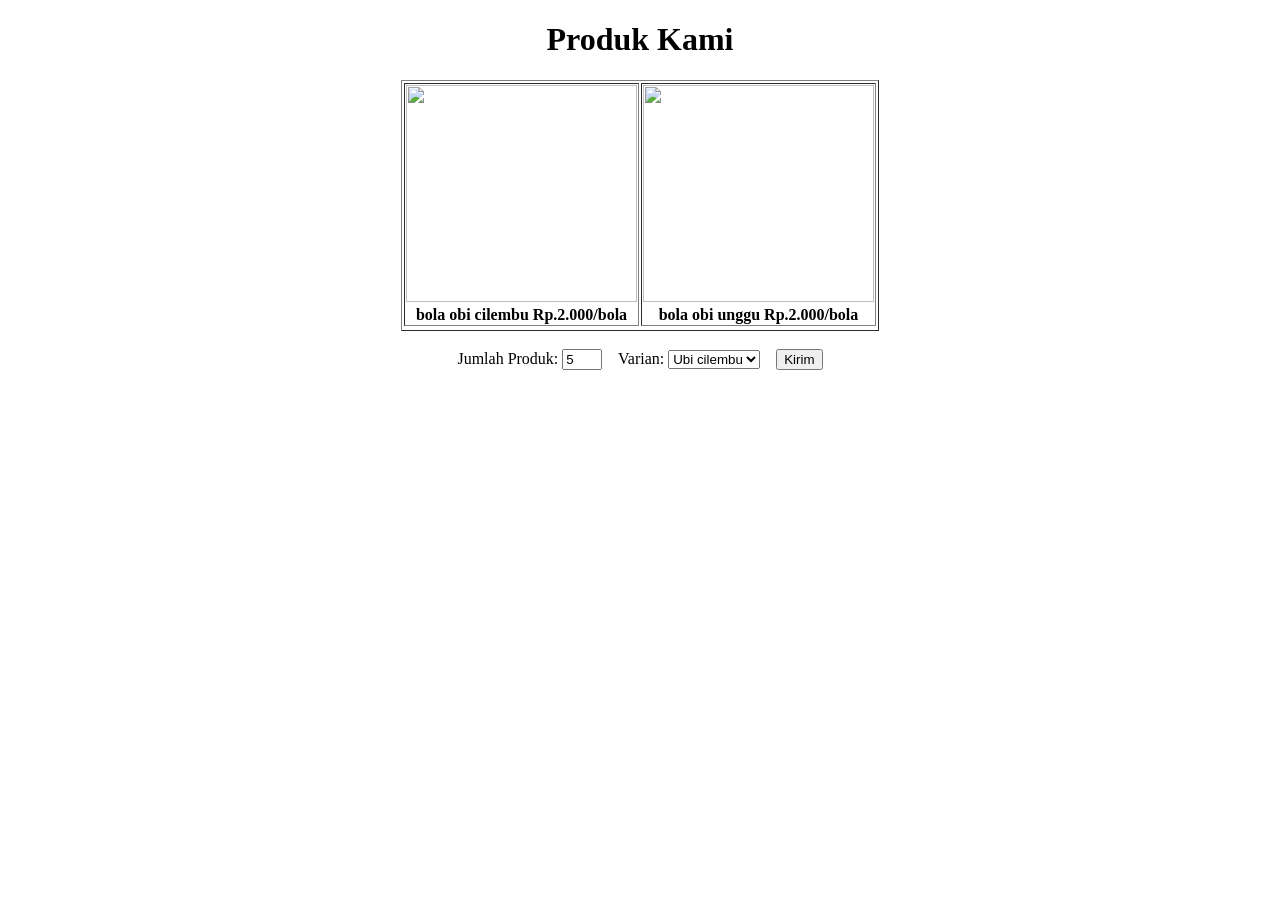
==== products2.html @ 0440ca09 "Add files via upload" ====
<!DOCTYPE html>
<html lang="id">
  <head>
    <title>.:: Katalog Produk Freeze-Dried ::.</title>
  </head>
  <body>

    <h1 align="center">Produk Kami</h1>
    <table border="1" align="center">
      <tr>
        <td align="center">
          <img src="bolaobicilembu.jpg" width="231" height="217"><br>
          <b>bola obi cilembu Rp.2.000/bola</b>
        </td>
        <td align="center">
          <img src="bolaobiungu.jpg" width="231" height="217"><br>
          <b>bola obi unggu Rp.2.000/bola</b>
        </td>
      </tr>
      <tr>

    </table>

    <br>

    <!-- Form berjejer ke samping -->
    <form action="#" method="get" align="center">
      
      <!-- Jumlah -->
      <label for="angka">Jumlah Produk:</label>
      <input type="number" id="angka" name="angka" min="1" max="2" step="1" value="5">

      &nbsp;&nbsp;

      <!-- Varian -->
      <label for="rasa">Varian:</label>
      <select id="rasa" name="rasa">
        <option value="Bola obi cilembu">Ubi cilembu</option>
        <option value="bola obi unggu">Ubi unggu</option>
      </select>

      &nbsp;&nbsp;

      <!-- Tombol Kirim -->
      <button type="submit">Kirim</button>

    </form>

  </body>
</html>
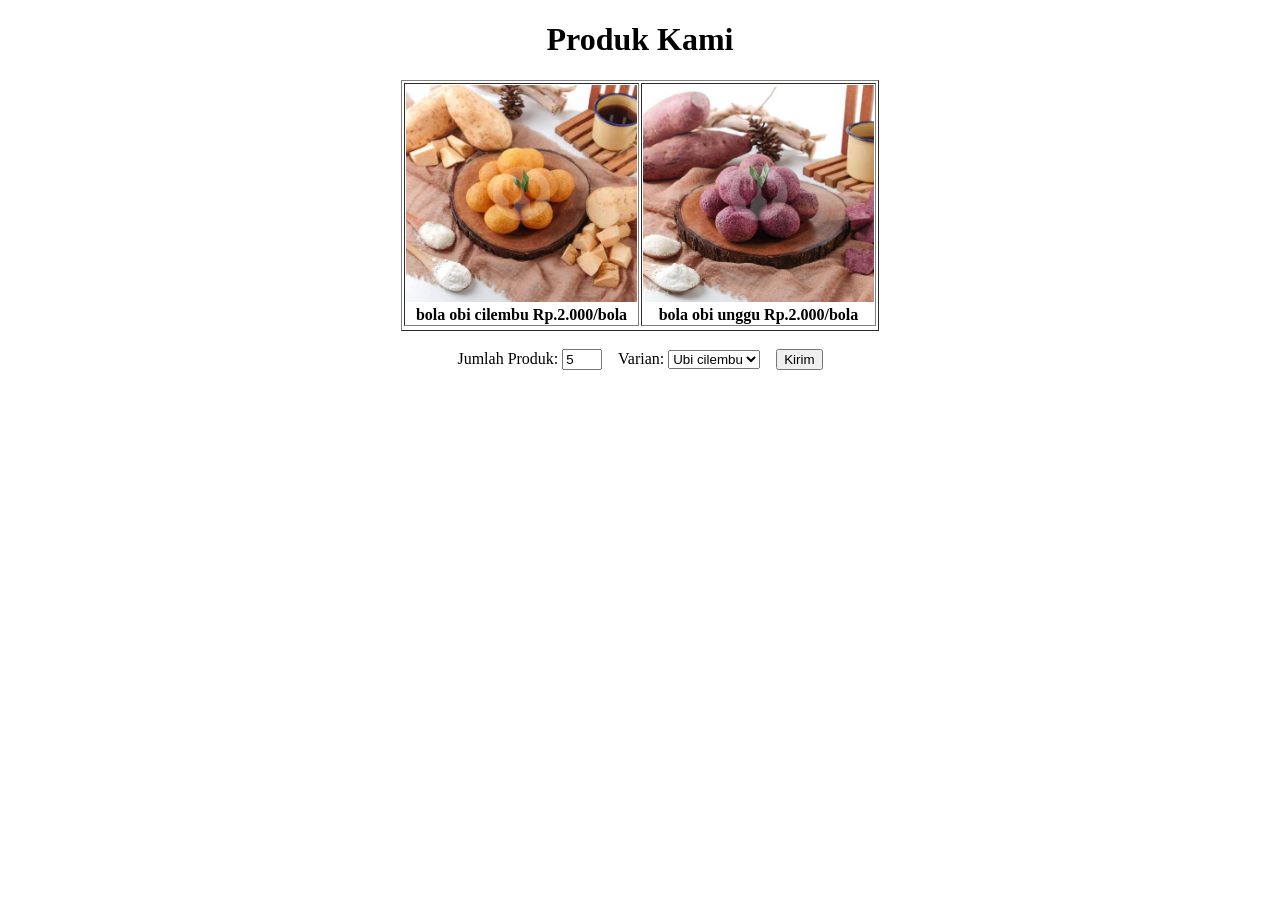
==== commit 08e179d2: "Fix product image extensions to match JPEG files" ====
--- a/products2.html
+++ b/products2.html
@@ -1,50 +1,48 @@
-<!DOCTYPE html>
-<html lang="id">
-  <head>
-    <title>.:: Katalog Produk Freeze-Dried ::.</title>
-  </head>
-  <body>
-
-    <h1 align="center">Produk Kami</h1>
-    <table border="1" align="center">
-      <tr>
-        <td align="center">
-          <img src="bolaobicilembu.jpg" width="231" height="217"><br>
-          <b>bola obi cilembu Rp.2.000/bola</b>
-        </td>
-        <td align="center">
-          <img src="bolaobiungu.jpg" width="231" height="217"><br>
-          <b>bola obi unggu Rp.2.000/bola</b>
-        </td>
-      </tr>
-      <tr>
-
-    </table>
-
-    <br>
-
-    <!-- Form berjejer ke samping -->
-    <form action="#" method="get" align="center">
-      
-      <!-- Jumlah -->
-      <label for="angka">Jumlah Produk:</label>
-      <input type="number" id="angka" name="angka" min="1" max="2" step="1" value="5">
-
-      &nbsp;&nbsp;
-
-      <!-- Varian -->
-      <label for="rasa">Varian:</label>
-      <select id="rasa" name="rasa">
-        <option value="Bola obi cilembu">Ubi cilembu</option>
-        <option value="bola obi unggu">Ubi unggu</option>
-      </select>
-
-      &nbsp;&nbsp;
-
-      <!-- Tombol Kirim -->
-      <button type="submit">Kirim</button>
-
-    </form>
-
-  </body>
-</html>+<!DOCTYPE html>
+<html lang="id">
+  <head>
+    <title>.:: Katalog Produk Freeze-Dried ::.</title>
+  </head>
+  <body>
+
+    <h1 align="center">Produk Kami</h1>
+    <table border="1" align="center">
+      <tr>
+        <td align="center">
+          <img src="bolaobicilembu.jpeg" width="231" height="217"><br>
+          <b>bola obi cilembu Rp.2.000/bola</b>
+        </td>
+        <td align="center">
+          <img src="bolaobiungu.jpeg" width="231" height="217"><br>
+          <b>bola obi unggu Rp.2.000/bola</b>
+        </td>
+      </tr>
+      <tr>
+
+      </table>
+
+      <br>
+
+      <!-- Form berjejer ke samping -->
+      <form action="#" method="get" align="center">
+        <!-- Jumlah -->
+        <label for="angka">Jumlah Produk:</label>
+        <input type="number" id="angka" name="angka" min="1" max="2" step="1" value="5">
+
+        &nbsp;&nbsp;
+
+        <!-- Varian -->
+        <label for="rasa">Varian:</label>
+        <select id="rasa" name="rasa">
+          <option value="Bola obi cilembu">Ubi cilembu</option>
+          <option value="bola obi unggu">Ubi unggu</option>
+        </select>
+
+        &nbsp;&nbsp;
+
+        <!-- Tombol Kirim -->
+        <button type="submit">Kirim</button>
+      </form>
+
+  </body>
+</html>
